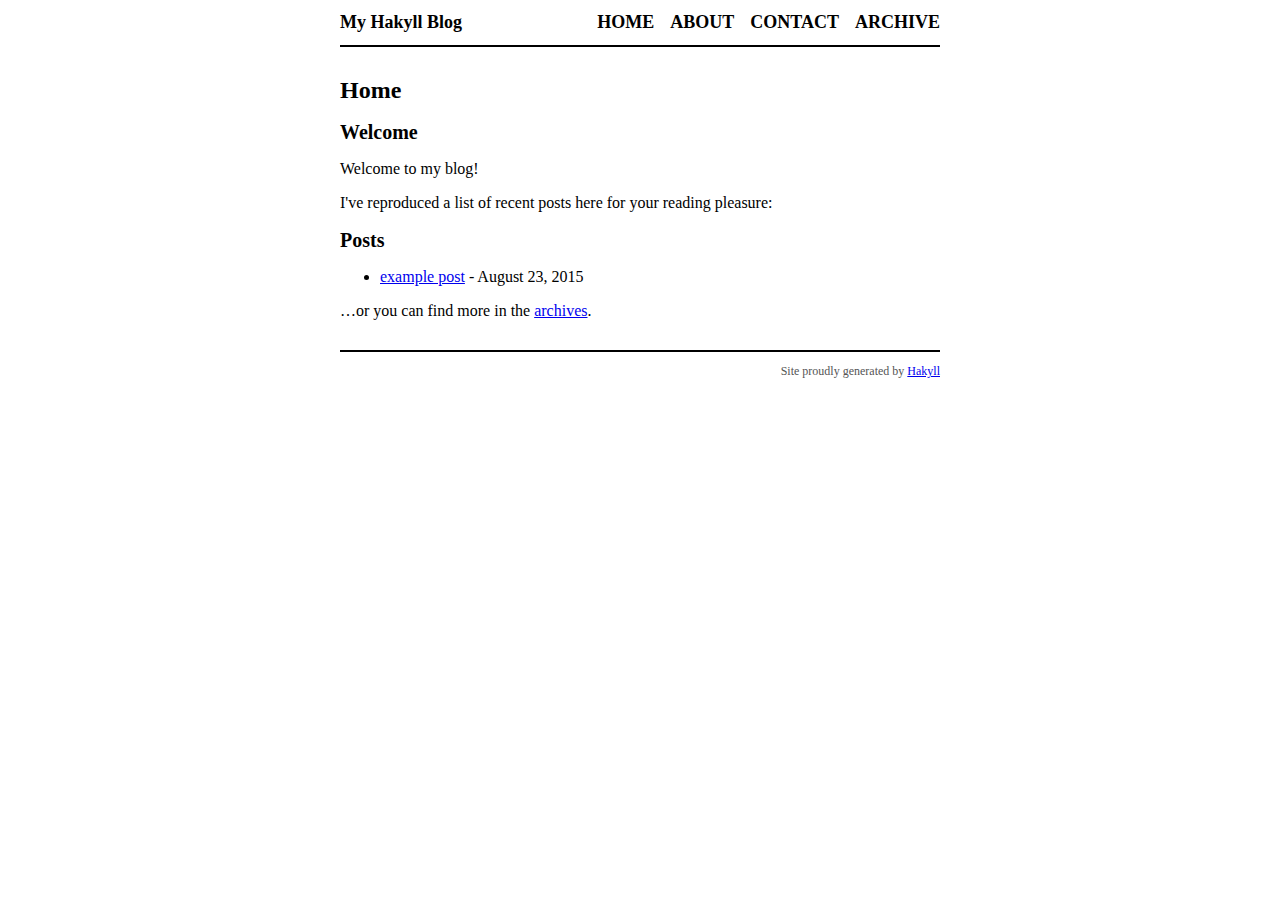
==== docs/index.html @ 9582ec54 "Publish" ====
<?xml version="1.0" encoding="UTF-8" ?>
<!DOCTYPE html PUBLIC "-//W3C//DTD XHTML 1.0 Strict//EN" "http://www.w3.org/TR/xhtml1/DTD/xhtml1-strict.dtd">
<html xmlns="http://www.w3.org/1999/xhtml" xml:lang="en" lang="en">
    <head>
        <meta http-equiv="Content-Type" content="text/html; charset=UTF-8" />
        <title>My Hakyll Blog - Home</title>
        <link rel="stylesheet" type="text/css" href="./css/default.css" />
    </head>
    <body>
        <div id="header">
            <div id="logo">
                <a href="./">My Hakyll Blog</a>
            </div>
            <div id="navigation">
                <a href="./">Home</a>
                <a href="./about.html">About</a>
                <a href="./contact.html">Contact</a>
                <a href="./archive.html">Archive</a>
            </div>
        </div>

        <div id="content">
            <h1>Home</h1>

            <h2>Welcome</h2>

<p>Welcome to my blog!</p>

<p>I've reproduced a list of recent posts here for your reading pleasure:</p>

<h2>Posts</h2>
<ul>
    
        <li>
            <a href="./posts/2015-08-23-example.html">example post</a> - August 23, 2015
        </li>
    
</ul>


<p>…or you can find more in the <a href="./archive.html">archives</a>.</p>

        </div>
        <div id="footer">
            Site proudly generated by
            <a href="http://jaspervdj.be/hakyll">Hakyll</a>
        </div>
    </body>
</html>
---- docs/css/default.css ----
body{color:black;font-size:16px;margin:0px auto 0px auto;width:600px}div#header{border-bottom:2px solid black;margin-bottom:30px;padding:12px 0px 12px 0px}div#logo a{color:black;float:left;font-size:18px;font-weight:bold;text-decoration:none}div#header #navigation{text-align:right}div#header #navigation a{color:black;font-size:18px;font-weight:bold;margin-left:12px;text-decoration:none;text-transform:uppercase}div#footer{border-top:solid 2px black;color:#555;font-size:12px;margin-top:30px;padding:12px 0px 12px 0px;text-align:right}h1{font-size:24px}h2{font-size:20px}div.info{color:#555;font-size:14px;font-style:italic}
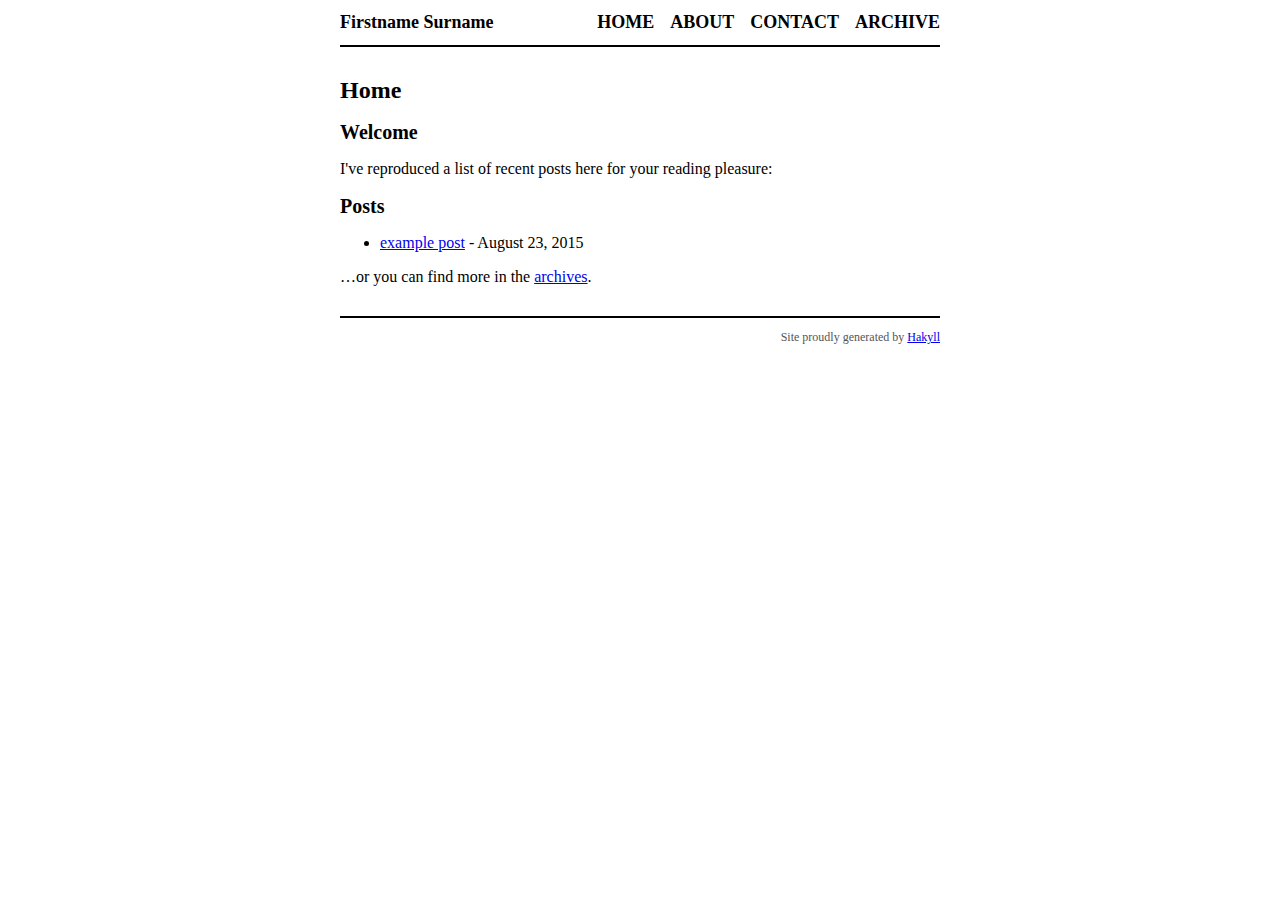
==== commit 10e12346: "Publish" ====
--- a/docs/index.html
+++ b/docs/index.html
@@ -3,13 +3,13 @@
 <html xmlns="http://www.w3.org/1999/xhtml" xml:lang="en" lang="en">
     <head>
         <meta http-equiv="Content-Type" content="text/html; charset=UTF-8" />
-        <title>My Hakyll Blog - Home</title>
+        <title>Firstname Surname - Home</title>
         <link rel="stylesheet" type="text/css" href="./css/default.css" />
     </head>
     <body>
         <div id="header">
             <div id="logo">
-                <a href="./">My Hakyll Blog</a>
+                <a href="./">Firstname Surname</a>
             </div>
             <div id="navigation">
                 <a href="./">Home</a>
@@ -23,8 +23,6 @@
             <h1>Home</h1>
 
             <h2>Welcome</h2>
-
-<p>Welcome to my blog!</p>
 
 <p>I've reproduced a list of recent posts here for your reading pleasure:</p>
 
